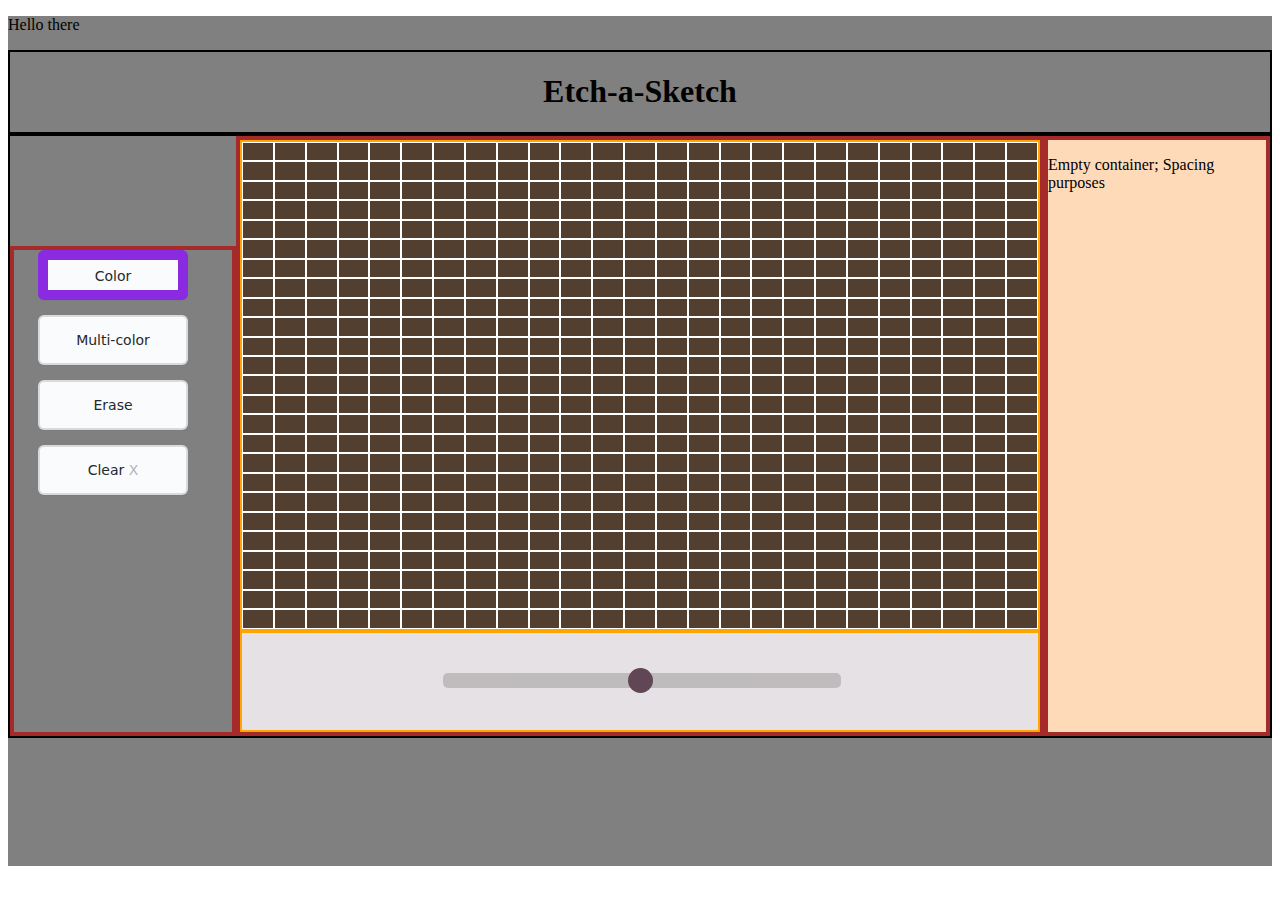
==== etch-a-sketch.html @ c3a320e6 "Boxes are set-up, this point is pre javascript implementation" ====
<!DOCTYPE html>
<html lang="en">
<head>
    <meta charset="UTF-8">
    <meta name="viewport" content="width=device-width, initial-scale=1.0">
    <link rel="stylesheet" type="text/css" href="styles.css"/>
    <title>Document</title>
</head>
<body>
    <section class="section">
        <p>Hello there</p>
        <div style="border: 2px solid black;" class="title">
          <h1 style="text-align:center;">Etch-a-Sketch</h1>
        </div>
        <div class="flex-container">
          <div class="flex" id="one">
            <div class="items-one">
                <button class="button-4" id="color-button" role="button">Color</button>
            </div>
            <div class="items-one">
                <button class="button-4" role="button">Multi-color</button>
            </div>
            <div class="items-one">
                <button class="button-4" role="button">Erase</button>
            </div>
            <div class="items-one">
                <button class="button-4" role="button">Clear <spans style="color:rgb(177, 181, 185)">X</span></button>
            </div>
          </div>
          <div class="flex" id="two">
            <div class="items" id="item1">
                
            </div>
            <div class="items" id = "item2">
                <div class="slidecontainer">
                    <input type="range" min="1" max="100" value="50" class="slider" id="myRange">
                </div>
            </div>
          </div>
          <div class="flex" id="three">
            <p>Empty container; Spacing purposes</p>
          </div>
        </div>
        
      </section>
      <script>
        const gridContainer = document.querySelector("#item1");
        let counter = 0
        
        function gridMaker(number) {
            for(i=0; i<number; i++) {
                let divItem = document.createElement('div');
                divItem.classList.add('new');
                counter += 1;
                //divItem.textContent = counter;
                gridContainer.appendChild(divItem);
            }
        }
        gridMaker(625);

      </script>
    
</body>
</html>
---- styles.css ----
.section {
    background-color: grey;
    margin: auto;
    height: 850px;
    /* width: 95%; */
    position: relative;
  }
  .flex-container {
    height: 600px;
    /* postion: absolute; */
    border: 2px solid black;
    display: flex;
  }
  .flex-container .flex {
    background: peachpuff;
    border: 4px solid brown;
    flex: 1 1 0;
  }
  .flex-container #one {
    display: flex;
    flex-direction: column;
    gap: 15px;
    align-items: center;
    background-color: grey;
    margin-top: 110px;
    
  }
  .flex-container #two {
    flex: 0 0 800px;
    display: flex;
    flex-direction: column;
   
  }
  .items {
    background: blue;
    border: 2px solid orange;
    flex: 1 1 0;
    height: 20px;
  }
  #item1 {
    flex: 5;
    background-color: lightblue;
  }
  #item2 {
    display: flex;
    justify-content: center;
    align-items: center;
    background-color: #e6e1e4;
  }
  .slidecontainer {
    /* background-color: ; */
    width: 50%;
  }
  .items-one {
    margin-right: 20px;
    
  }
  button {
    width: 150px;
    height: 50px;
  }
  /* GRID CONTAINER */
  #item1 {
    display: grid;
    grid-template-columns: repeat(25, 1fr);
    grid-template-rows: repeat(25, 1fr); /*needs to change dynamically*/
    

  }
  #item1 .new {
    background-color: rgb(83, 63, 48);
    color: #f8f6f6;
    border: 1px solid white;
  }
  /* BUTTON CSS */
  #color-button {
    border: 10px solid blueviolet;
  }
  .button-4 {
    appearance: none;
    background-color: #FAFBFC;
    border: 2px solid rgba(27, 31, 35, 0.15);
    border-radius: 6px;
    box-shadow: rgba(27, 31, 35, 0.04) 0 1px 0, rgba(255, 255, 255, 0.25) 0 1px 0 inset;
    box-sizing: border-box;
    color: #24292E;
    cursor: pointer;
    display: inline-block;
    font-family: -apple-system, system-ui, "Segoe UI", Helvetica, Arial, sans-serif, "Apple Color Emoji", "Segoe UI Emoji";
    font-size: 14px;
    font-weight: 500;
    line-height: 20px;
    list-style: none;
    padding: 6px 16px;
    position: relative;
    transition: background-color 0.2s cubic-bezier(0.3, 0, 0.5, 1);
    user-select: none;
    -webkit-user-select: none;
    touch-action: manipulation;
    vertical-align: middle;
    white-space: nowrap;
    word-wrap: break-word;
  }
  
  .button-4:hover {
    background-color: #F3F4F6;
    text-decoration: none;
    transition-duration: 0.1s;
  }
  
  .button-4:disabled {
    background-color: #FAFBFC;
    border-color: rgba(27, 31, 35, 0.15);
    color: #959DA5;
    cursor: default;
  }
  
  .button-4:active {
    background-color: #EDEFF2;
    box-shadow: rgba(225, 228, 232, 0.2) 0 1px 0 inset;
    transition: none 0s;
  }
  
  .button-4:focus {
    outline: 1px transparent;
  }
  
  .button-4:before {
    display: none;
  }
  
  .button-4:-webkit-details-marker {
    display: none;
  }
  /* Slider css */
  .slider {
    -webkit-appearance: none;
    width: 100%;
    height: 15px;
    border-radius: 5px;  
    background: #afadad;
    outline: none;
    opacity: 0.7;
    -webkit-transition: .2s;
    transition: opacity .2s;
  }
  
  .slider::-webkit-slider-thumb {
    -webkit-appearance: none;
    appearance: none;
    width: 25px;
    height: 25px;
    border-radius: 50%; 
    background: #290619;
    cursor: pointer;
  }
  
  .slider::-moz-range-thumb {
    width: 25px;
    height: 25px;
    border-radius: 50%;
    background: #0d9c7d;
    cursor: pointer;
  }
  @media screen and (max-width: 768px) {
    .flex-container {
      flex-direction: column;
    }
    .flex-container #one {
      display: none;
    }
  }
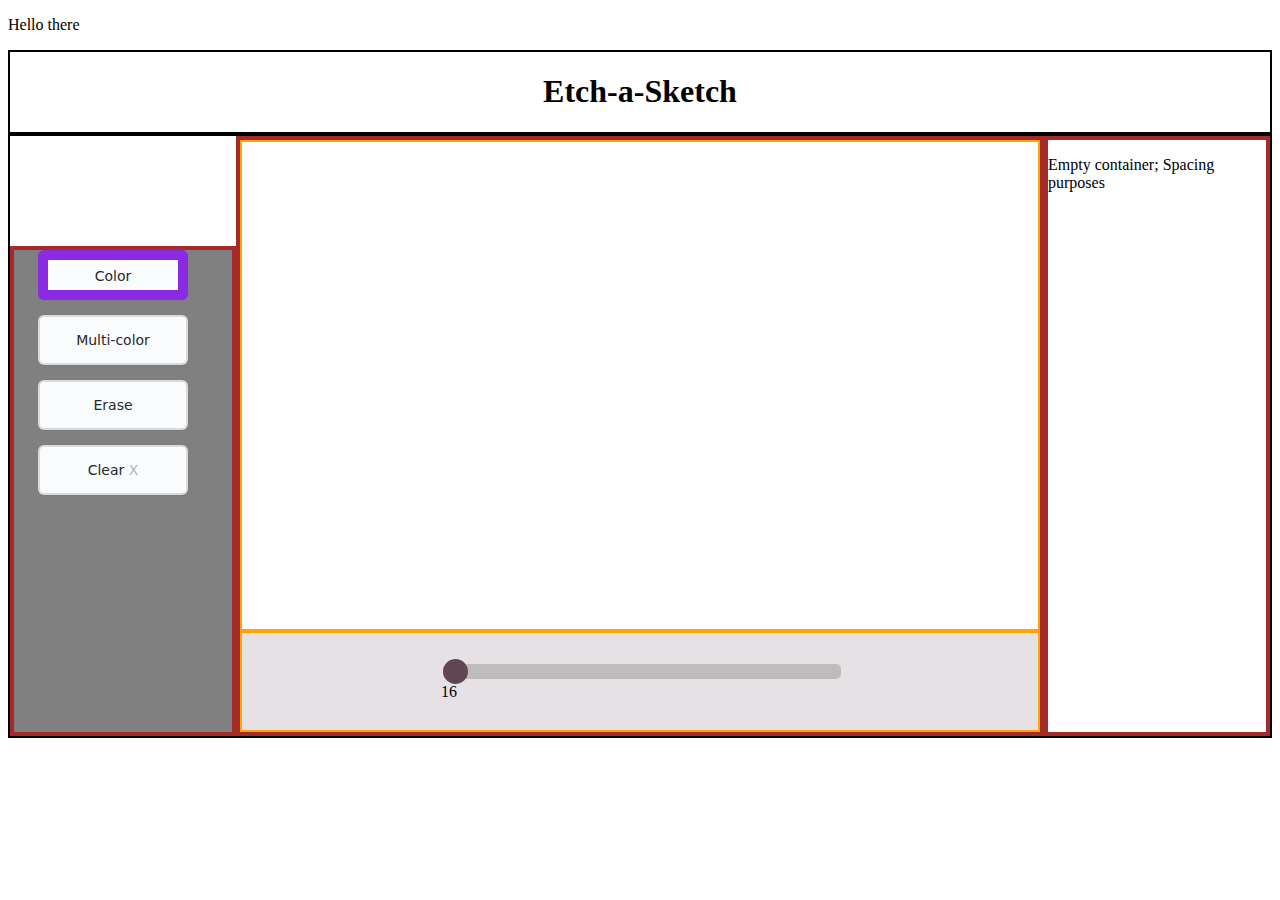
==== commit c83ee0c8: "Finished grid scaling and linked to range slider. Checkpoint before implementing buttons and color." ====
--- a/etch-a-sketch.html
+++ b/etch-a-sketch.html
@@ -1,62 +1,129 @@
 <!DOCTYPE html>
 <html lang="en">
 <head>
-    <meta charset="UTF-8">
-    <meta name="viewport" content="width=device-width, initial-scale=1.0">
-    <link rel="stylesheet" type="text/css" href="styles.css"/>
-    <title>Document</title>
+  <meta charset="UTF-8">
+  <meta name="viewport" content="width=device-width, initial-scale=1.0">
+  <link rel="stylesheet" type="text/css" href="styles.css"/>
+  <title>Document</title>
 </head>
 <body>
-    <section class="section">
-        <p>Hello there</p>
-        <div style="border: 2px solid black;" class="title">
-          <h1 style="text-align:center;">Etch-a-Sketch</h1>
+  <section class="section">
+    <p>Hello there</p>
+    <div style="border: 2px solid black;" class="title">
+      <h1 style="text-align:center;">Etch-a-Sketch</h1>
+    </div>
+    <div class="flex-container">
+      <div class="flex" id="one">
+        <div class="items-one">
+            <button class="button-4" id="color-button" role="button">Color</button>
         </div>
-        <div class="flex-container">
-          <div class="flex" id="one">
-            <div class="items-one">
-                <button class="button-4" id="color-button" role="button">Color</button>
+        <div class="items-one">
+            <button class="button-4" role="button">Multi-color</button>
+        </div>
+        <div class="items-one">
+            <button class="button-4" role="button">Erase</button>
+        </div>
+        <div class="items-one">
+            <button class="button-4" id="clear" role="button">Clear <spans style="color:rgb(177, 181, 185)">X</span></button>
+        </div>
+      </div>
+      <div class="flex" id="two">
+        <div class="items" id="item1">
+            
+        </div>
+        <div class="items" id = "item2">
+            <div class="slidecontainer">
+                <input type="range" min="16" max="100" value="16" class="slider" id="myRange">
+                <span id="sliderValue">16</span>
             </div>
-            <div class="items-one">
-                <button class="button-4" role="button">Multi-color</button>
-            </div>
-            <div class="items-one">
-                <button class="button-4" role="button">Erase</button>
-            </div>
-            <div class="items-one">
-                <button class="button-4" role="button">Clear <spans style="color:rgb(177, 181, 185)">X</span></button>
-            </div>
-          </div>
-          <div class="flex" id="two">
-            <div class="items" id="item1">
-                
-            </div>
-            <div class="items" id = "item2">
-                <div class="slidecontainer">
-                    <input type="range" min="1" max="100" value="50" class="slider" id="myRange">
-                </div>
-            </div>
-          </div>
-          <div class="flex" id="three">
-            <p>Empty container; Spacing purposes</p>
-          </div>
         </div>
-        
-      </section>
+      </div>
+      <div class="flex" id="three">
+        <p>Empty container; Spacing purposes</p>
+      </div>
+    </div>
+      
+  </section>
       <script>
         const gridContainer = document.querySelector("#item1");
         let counter = 0
+        //gridMaker(16); // sets default grid at 16
         
         function gridMaker(number) {
-            for(i=0; i<number; i++) {
+            clearGrid();
+            let userNum = number;
+            let numSquared = number * number;
+            console.log(numSquared);
+            for(i=0; i<numSquared; i++) {
                 let divItem = document.createElement('div');
                 divItem.classList.add('new');
                 counter += 1;
                 //divItem.textContent = counter;
                 gridContainer.appendChild(divItem);
             }
+            scaleCSS(userNum);
+            addGridItemEventListeners();
         }
-        gridMaker(625);
+        // Runs this first to set grid
+        // function to clear gridContainer:
+        function clearGrid() {
+            while (gridContainer.firstChild) {
+                gridContainer.removeChild(gridContainer.firstChild);
+            }
+        }
+
+        function scaleCSS(number) {
+            gridContainer.style.cssText = `grid-template-columns: repeat(${number}, 1fr); grid-template-rows: repeat(${number}, 1fr);`;
+        }
+        //gridMaker(50);
+
+        //Get slider value//
+        const slider = document.getElementById("myRange");
+        const sliderValue = document.getElementById("sliderValue");
+        function updateSliderValue() {
+            sliderValue.textContent = slider.value;
+            let userChoice = slider.value;
+            gridMaker(userChoice);
+        }
+        slider.addEventListener("input", updateSliderValue);
+
+        updateSliderValue();
+
+        ///Change color when clicked
+        let divClicked = document.querySelectorAll(".new");
+        //console.log(divClicked)
+        let isMouseDown = false;
+
+        // divClicked.forEach(function (div) { //clicked function
+        //     div.addEventListener("click", function () {
+        //         div.classList.toggle("clickedBlack");
+        //     })
+        //  })
+        function addGridItemEventListeners() {
+            const divClicked = gridContainer.querySelectorAll(".new");
+            let isMouseDown = false;
+            divClicked.forEach(function (div) {
+                div.addEventListener("mousedown", (event) => {
+                    isMouseDown = true;
+                    event.target.classList.add("clickedBlack");
+                })
+                div.addEventListener("mouseup", () => {
+                    isMouseDown = false; 
+                })
+
+                div.addEventListener("mouseover", (event) => {
+                    if (isMouseDown && event.buttons === 1) {
+                        event.target.classList.add("clickedBlack");
+                    }
+                })
+                div.addEventListener("mouseout", () => {
+                
+                })
+            })
+        }
+
+        addGridItemEventListeners();
+        
 
       </script>
     
--- a/styles.css
+++ b/styles.css
@@ -1,172 +1,180 @@
 .section {
-    background-color: grey;
-    margin: auto;
-    height: 850px;
-    /* width: 95%; */
-    position: relative;
-  }
+  /* background-color: grey; */
+  margin: auto;
+  height: 850px;
+  /* width: 95%; */
+  position: relative;
+}
+.flex-container {
+  height: 600px;
+  /* postion: absolute; */
+  border: 2px solid black;
+  display: flex;
+}
+.flex-container .flex {
+  /* background: red; */
+  border: 4px solid brown;
+  flex: 1 1 0;
+}
+.flex-container #one {
+  display: flex;
+  flex-direction: column;
+  gap: 15px;
+  align-items: center;
+  background-color: grey;
+  margin-top: 110px;
+  
+}
+.flex-container #two {
+  flex: 0 0 800px;
+  display: flex;
+  flex-direction: column;
+ 
+}
+.items {
+  /* background: blue; */
+  border: 2px solid orange;
+  flex: 1 1 0;
+  height: 20px;
+}
+#item1 {
+  flex: 5;
+  /* background-color: lightblue; */
+}
+#item2 {
+  display: flex;
+  justify-content: center;
+  align-items: center;
+  background-color: #e6e1e4;
+}
+.slidecontainer {
+  /* background-color: ; */
+  width: 50%;
+}
+.items-one {
+  margin-right: 20px;
+  
+}
+button {
+  width: 150px;
+  height: 50px;
+}
+/* GRID CONTAINER */
+#item1 {
+  display: grid;
+  grid-template-columns: repeat(30, 1fr);
+  grid-template-rows: repeat(30, 1fr); /*needs to change dynamically*/
+
+}
+
+#item1 div {
+  /* background-color: rgb(163, 219, 228); */
+  color: #f8f6f6;
+  /* border: 1px solid white; */
+}
+#item1 div:hover {
+  background-color: lightcoral;
+}
+/* COLOR CLASSES --> add classes on click*/
+
+.clickedBlack {
+  background-color: black;
+}
+/* BUTTON CSS */
+#color-button {
+  border: 10px solid blueviolet;
+}
+.button-4 {
+  appearance: none;
+  background-color: #FAFBFC;
+  border: 2px solid rgba(27, 31, 35, 0.15);
+  border-radius: 6px;
+  box-shadow: rgba(27, 31, 35, 0.04) 0 1px 0, rgba(255, 255, 255, 0.25) 0 1px 0 inset;
+  box-sizing: border-box;
+  color: #24292E;
+  cursor: pointer;
+  display: inline-block;
+  font-family: -apple-system, system-ui, "Segoe UI", Helvetica, Arial, sans-serif, "Apple Color Emoji", "Segoe UI Emoji";
+  font-size: 14px;
+  font-weight: 500;
+  line-height: 20px;
+  list-style: none;
+  padding: 6px 16px;
+  position: relative;
+  transition: background-color 0.2s cubic-bezier(0.3, 0, 0.5, 1);
+  user-select: none;
+  -webkit-user-select: none;
+  touch-action: manipulation;
+  vertical-align: middle;
+  white-space: nowrap;
+  word-wrap: break-word;
+}
+
+.button-4:hover {
+  background-color: #F3F4F6;
+  text-decoration: none;
+  transition-duration: 0.1s;
+}
+
+.button-4:disabled {
+  background-color: #FAFBFC;
+  border-color: rgba(27, 31, 35, 0.15);
+  color: #959DA5;
+  cursor: default;
+}
+
+.button-4:active {
+  background-color: #EDEFF2;
+  box-shadow: rgba(225, 228, 232, 0.2) 0 1px 0 inset;
+  transition: none 0s;
+}
+
+.button-4:focus {
+  outline: 1px transparent;
+}
+
+.button-4:before {
+  display: none;
+}
+
+.button-4:-webkit-details-marker {
+  display: none;
+}
+/* Slider css */
+.slider {
+  -webkit-appearance: none;
+  width: 100%;
+  height: 15px;
+  border-radius: 5px;  
+  background: #afadad;
+  outline: none;
+  opacity: 0.7;
+  -webkit-transition: .2s;
+  transition: opacity .2s;
+}
+
+.slider::-webkit-slider-thumb {
+  -webkit-appearance: none;
+  appearance: none;
+  width: 25px;
+  height: 25px;
+  border-radius: 50%; 
+  background: #290619;
+  cursor: pointer;
+}
+
+.slider::-moz-range-thumb {
+  width: 25px;
+  height: 25px;
+  border-radius: 50%;
+  background: #0d9c7d;
+  cursor: pointer;
+}
+@media screen and (max-width: 768px) {
   .flex-container {
-    height: 600px;
-    /* postion: absolute; */
-    border: 2px solid black;
-    display: flex;
-  }
-  .flex-container .flex {
-    background: peachpuff;
-    border: 4px solid brown;
-    flex: 1 1 0;
+    flex-direction: column;
   }
   .flex-container #one {
-    display: flex;
-    flex-direction: column;
-    gap: 15px;
-    align-items: center;
-    background-color: grey;
-    margin-top: 110px;
-    
-  }
-  .flex-container #two {
-    flex: 0 0 800px;
-    display: flex;
-    flex-direction: column;
-   
-  }
-  .items {
-    background: blue;
-    border: 2px solid orange;
-    flex: 1 1 0;
-    height: 20px;
-  }
-  #item1 {
-    flex: 5;
-    background-color: lightblue;
-  }
-  #item2 {
-    display: flex;
-    justify-content: center;
-    align-items: center;
-    background-color: #e6e1e4;
-  }
-  .slidecontainer {
-    /* background-color: ; */
-    width: 50%;
-  }
-  .items-one {
-    margin-right: 20px;
-    
-  }
-  button {
-    width: 150px;
-    height: 50px;
-  }
-  /* GRID CONTAINER */
-  #item1 {
-    display: grid;
-    grid-template-columns: repeat(25, 1fr);
-    grid-template-rows: repeat(25, 1fr); /*needs to change dynamically*/
-    
-
-  }
-  #item1 .new {
-    background-color: rgb(83, 63, 48);
-    color: #f8f6f6;
-    border: 1px solid white;
-  }
-  /* BUTTON CSS */
-  #color-button {
-    border: 10px solid blueviolet;
-  }
-  .button-4 {
-    appearance: none;
-    background-color: #FAFBFC;
-    border: 2px solid rgba(27, 31, 35, 0.15);
-    border-radius: 6px;
-    box-shadow: rgba(27, 31, 35, 0.04) 0 1px 0, rgba(255, 255, 255, 0.25) 0 1px 0 inset;
-    box-sizing: border-box;
-    color: #24292E;
-    cursor: pointer;
-    display: inline-block;
-    font-family: -apple-system, system-ui, "Segoe UI", Helvetica, Arial, sans-serif, "Apple Color Emoji", "Segoe UI Emoji";
-    font-size: 14px;
-    font-weight: 500;
-    line-height: 20px;
-    list-style: none;
-    padding: 6px 16px;
-    position: relative;
-    transition: background-color 0.2s cubic-bezier(0.3, 0, 0.5, 1);
-    user-select: none;
-    -webkit-user-select: none;
-    touch-action: manipulation;
-    vertical-align: middle;
-    white-space: nowrap;
-    word-wrap: break-word;
-  }
-  
-  .button-4:hover {
-    background-color: #F3F4F6;
-    text-decoration: none;
-    transition-duration: 0.1s;
-  }
-  
-  .button-4:disabled {
-    background-color: #FAFBFC;
-    border-color: rgba(27, 31, 35, 0.15);
-    color: #959DA5;
-    cursor: default;
-  }
-  
-  .button-4:active {
-    background-color: #EDEFF2;
-    box-shadow: rgba(225, 228, 232, 0.2) 0 1px 0 inset;
-    transition: none 0s;
-  }
-  
-  .button-4:focus {
-    outline: 1px transparent;
-  }
-  
-  .button-4:before {
     display: none;
   }
-  
-  .button-4:-webkit-details-marker {
-    display: none;
-  }
-  /* Slider css */
-  .slider {
-    -webkit-appearance: none;
-    width: 100%;
-    height: 15px;
-    border-radius: 5px;  
-    background: #afadad;
-    outline: none;
-    opacity: 0.7;
-    -webkit-transition: .2s;
-    transition: opacity .2s;
-  }
-  
-  .slider::-webkit-slider-thumb {
-    -webkit-appearance: none;
-    appearance: none;
-    width: 25px;
-    height: 25px;
-    border-radius: 50%; 
-    background: #290619;
-    cursor: pointer;
-  }
-  
-  .slider::-moz-range-thumb {
-    width: 25px;
-    height: 25px;
-    border-radius: 50%;
-    background: #0d9c7d;
-    cursor: pointer;
-  }
-  @media screen and (max-width: 768px) {
-    .flex-container {
-      flex-direction: column;
-    }
-    .flex-container #one {
-      display: none;
-    }
-  }+}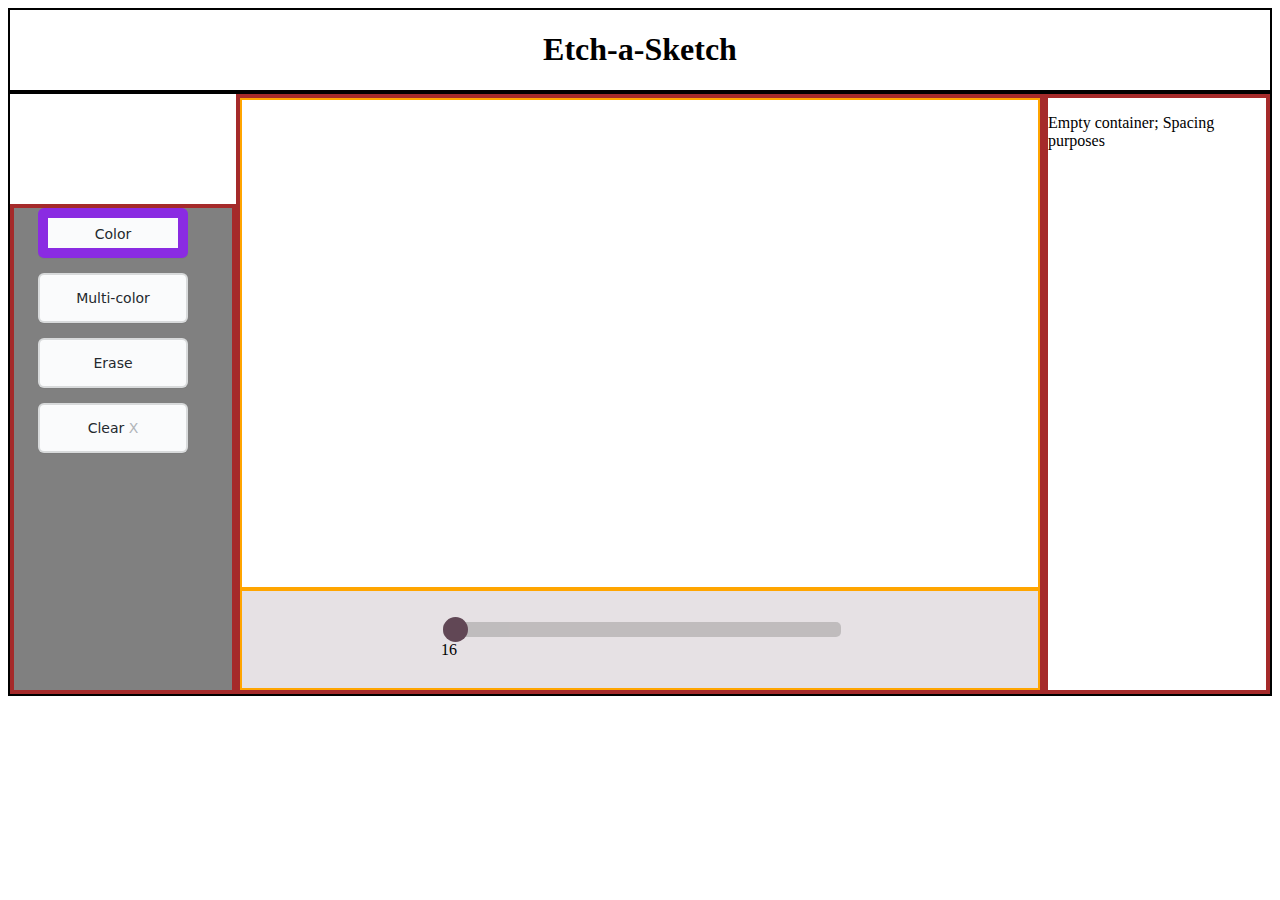
==== commit f00b27b2: "Added functionality to clear button, and fixed pointer grabbing bug. with user-select disabled." ====
--- a/etch-a-sketch.html
+++ b/etch-a-sketch.html
@@ -8,7 +8,7 @@
 </head>
 <body>
   <section class="section">
-    <p>Hello there</p>
+    <!-- <p>Hello there</p> -->
     <div style="border: 2px solid black;" class="title">
       <h1 style="text-align:center;">Etch-a-Sketch</h1>
     </div>
@@ -44,88 +44,100 @@
     </div>
       
   </section>
-      <script>
-        const gridContainer = document.querySelector("#item1");
-        let counter = 0
-        //gridMaker(16); // sets default grid at 16
-        
-        function gridMaker(number) {
-            clearGrid();
-            let userNum = number;
-            let numSquared = number * number;
-            console.log(numSquared);
-            for(i=0; i<numSquared; i++) {
-                let divItem = document.createElement('div');
-                divItem.classList.add('new');
-                counter += 1;
-                //divItem.textContent = counter;
-                gridContainer.appendChild(divItem);
-            }
-            scaleCSS(userNum);
-            addGridItemEventListeners();
+  <script>
+    const gridContainer = document.querySelector("#item1");
+    let counter = 0
+    //gridMaker(16); // sets default grid at 16
+    
+    function gridMaker(number) {
+        clearGrid();
+        let userNum = number;
+        let numSquared = number * number;
+        console.log(numSquared);
+        for(i=0; i<numSquared; i++) {
+            let divItem = document.createElement('div');
+            divItem.classList.add('new');
+            counter += 1;
+            //divItem.textContent = counter;
+            gridContainer.appendChild(divItem);
         }
-        // Runs this first to set grid
-        // function to clear gridContainer:
-        function clearGrid() {
-            while (gridContainer.firstChild) {
-                gridContainer.removeChild(gridContainer.firstChild);
-            }
+        scaleCSS(userNum);
+        addGridItemEventListeners();
+    }
+    // Runs this first to set grid
+    // function to clear gridContainer:
+    function clearGrid() {
+        while (gridContainer.firstChild) {
+            gridContainer.removeChild(gridContainer.firstChild);
         }
+    }
 
-        function scaleCSS(number) {
-            gridContainer.style.cssText = `grid-template-columns: repeat(${number}, 1fr); grid-template-rows: repeat(${number}, 1fr);`;
-        }
-        //gridMaker(50);
+    function scaleCSS(number) {
+        gridContainer.style.cssText = `grid-template-columns: repeat(${number}, 1fr); grid-template-rows: repeat(${number}, 1fr);`;
+    }
+    //gridMaker(50);
 
-        //Get slider value//
-        const slider = document.getElementById("myRange");
-        const sliderValue = document.getElementById("sliderValue");
-        function updateSliderValue() {
-            sliderValue.textContent = slider.value;
-            let userChoice = slider.value;
-            gridMaker(userChoice);
-        }
-        slider.addEventListener("input", updateSliderValue);
+    //Get slider value//
+    const slider = document.getElementById("myRange");
+    const sliderValue = document.getElementById("sliderValue");
+    function updateSliderValue() {
+        sliderValue.textContent = slider.value;
+        let userChoice = slider.value;
+        gridMaker(userChoice);
+    }
+    slider.addEventListener("input", updateSliderValue);
 
-        updateSliderValue();
+    updateSliderValue();
 
-        ///Change color when clicked
-        let divClicked = document.querySelectorAll(".new");
-        //console.log(divClicked)
+    ///Change color when clicked
+    let divClicked = document.querySelectorAll(".new");
+    //console.log(divClicked)
+    let isMouseDown = false;
+
+    // divClicked.forEach(function (div) { //clicked function
+    //     div.addEventListener("click", function () {
+    //         div.classList.toggle("clickedBlack");
+    //     })
+    //  })
+    function addGridItemEventListeners() {
+        const divClicked = gridContainer.querySelectorAll(".new");
         let isMouseDown = false;
+        divClicked.forEach(function (div) {
+            div.addEventListener("mousedown", (event) => {
+                isMouseDown = true;
+                event.target.classList.add("clickedBlack");
+            })
+            div.addEventListener("mouseup", () => {
+                isMouseDown = false; 
+            })
 
-        // divClicked.forEach(function (div) { //clicked function
-        //     div.addEventListener("click", function () {
-        //         div.classList.toggle("clickedBlack");
-        //     })
-        //  })
-        function addGridItemEventListeners() {
-            const divClicked = gridContainer.querySelectorAll(".new");
-            let isMouseDown = false;
-            divClicked.forEach(function (div) {
-                div.addEventListener("mousedown", (event) => {
-                    isMouseDown = true;
+            div.addEventListener("mouseover", (event) => {
+                if (isMouseDown && event.buttons === 1) {
                     event.target.classList.add("clickedBlack");
-                })
-                div.addEventListener("mouseup", () => {
-                    isMouseDown = false; 
-                })
+                }
+            })
+            div.addEventListener("mouseout", () => {
+            
+            })
+        })
+    }
 
-                div.addEventListener("mouseover", (event) => {
-                    if (isMouseDown && event.buttons === 1) {
-                        event.target.classList.add("clickedBlack");
-                    }
-                })
-                div.addEventListener("mouseout", () => {
-                
-                })
-            })
-        }
+    addGridItemEventListeners();
+    // BUTTONS 
+    // clear board
+    const clearButton = document.getElementById("clear");
+    function clearBoard() {
+      // target div with added class .clickedBlack
+      // remove .clickedBlack
+      const targetDiv = gridContainer.querySelectorAll(".clickedBlack");
+      targetDiv.forEach(function (item) {
+        item.classList.remove('clickedBlack');
+      })
 
-        addGridItemEventListeners();
-        
+    }
+    clearButton.addEventListener("click", clearBoard);
 
-      </script>
+  </script>
     
 </body>
 </html>--- a/styles.css
+++ b/styles.css
@@ -70,6 +70,7 @@
 #item1 div {
   /* background-color: rgb(163, 219, 228); */
   color: #f8f6f6;
+  user-select: none;
   /* border: 1px solid white; */
 }
 #item1 div:hover {
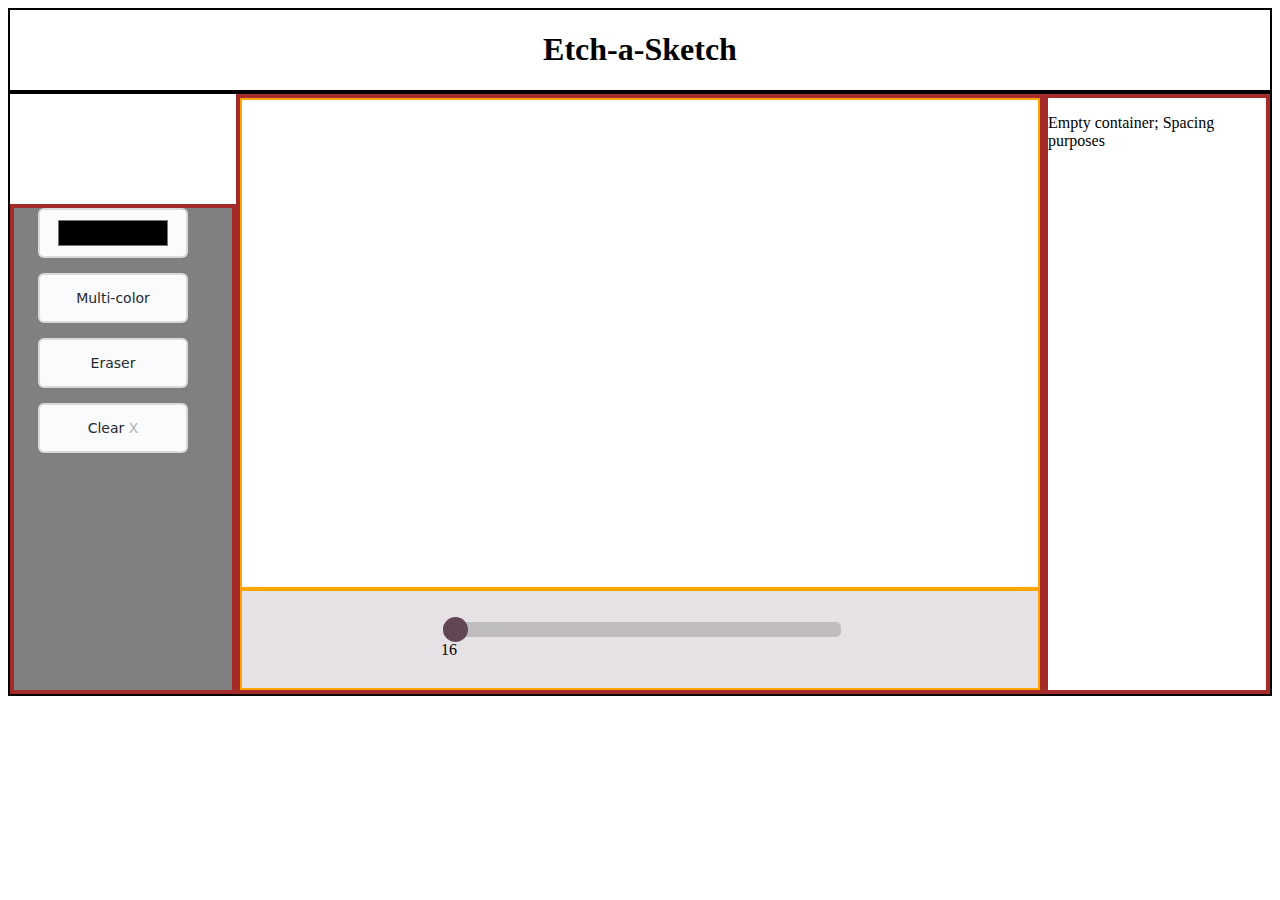
==== commit 49279a1d: "added functionality to color button, now when clicked it will change the pen to that color." ====
--- a/etch-a-sketch.html
+++ b/etch-a-sketch.html
@@ -15,13 +15,13 @@
     <div class="flex-container">
       <div class="flex" id="one">
         <div class="items-one">
-            <button class="button-4" id="color-button" role="button">Color</button>
+            <input type="color" class="button-4" id="color-button" role="button"></input>
         </div>
         <div class="items-one">
             <button class="button-4" role="button">Multi-color</button>
         </div>
         <div class="items-one">
-            <button class="button-4" role="button">Erase</button>
+            <button class="button-4" id="eraser" role="button">Eraser</button>
         </div>
         <div class="items-one">
             <button class="button-4" id="clear" role="button">Clear <spans style="color:rgb(177, 181, 185)">X</span></button>
@@ -92,28 +92,84 @@
     ///Change color when clicked
     let divClicked = document.querySelectorAll(".new");
     //console.log(divClicked)
-    let isMouseDown = false;
+    // let isMouseDown = false;
 
     // divClicked.forEach(function (div) { //clicked function
     //     div.addEventListener("click", function () {
     //         div.classList.toggle("clickedBlack");
     //     })
     //  })
+    // ERASER BUTTON
+    const eraserButton = document.getElementById("eraser");
+    let isClicked = false;
+    let isMouseDown = false;
+
+    let colorChose = null;
+    console.log(colorChose);
+
+    eraserButton.addEventListener("click", function() {
+      isClicked = !isClicked;
+      if (isClicked) {
+        eraserButton.classList.add("clicked");
+      }else {
+        eraserButton.classList.remove("clicked");
+      }
+      const blackDivs = gridContainer.querySelectorAll(".clickedBlack, .colored");
+      blackDivs.forEach(function(div) {
+        div.addEventListener("mousedown", function() {
+          if (isClicked) {
+            isMouseDown = true;
+            div.classList.remove("clickedBlack");
+            div.classList.remove("colored");
+            div.style.backgroundColor = "";
+          }
+        });
+
+        div.addEventListener("mouseup", function() {
+          isMouseDown = false;
+        });
+
+        div.addEventListener("mouseover", function() {
+          if(isClicked && isMouseDown) {
+            div.classList.remove("clickedBlack");
+            div.classList.remove("colored");
+            div.style.backgroundColor = "";
+          }
+        })
+        })
+      })
+
+
     function addGridItemEventListeners() {
         const divClicked = gridContainer.querySelectorAll(".new");
         let isMouseDown = false;
         divClicked.forEach(function (div) {
             div.addEventListener("mousedown", (event) => {
+              if (!isClicked) {
                 isMouseDown = true;
-                event.target.classList.add("clickedBlack");
+                if (colorChose=== null) {
+                  event.target.classList.add("clickedBlack")
+                } else {
+                  // what happens when color is chosen
+                  //event.target.classList.add("colored")
+                  let targetElement = event.target;
+                  targetElement.classList.add("colored");
+                  targetElement.style.backgroundColor = colorChose;
+                }
+                //event.target.classList.add("clickedBlack");
+              }
             })
             div.addEventListener("mouseup", () => {
                 isMouseDown = false; 
             })
 
             div.addEventListener("mouseover", (event) => {
-                if (isMouseDown && event.buttons === 1) {
-                    event.target.classList.add("clickedBlack");
+                if (!isClicked && isMouseDown && event.buttons === 1 && colorChose=== null) {
+                  event.target.classList.add("clickedBlack");
+                } else if(!isClicked && isMouseDown && event.buttons === 1){
+                  let targetElement = event.target;
+                  targetElement.classList.add("colored");
+                  targetElement.style.backgroundColor = colorChose
                 }
             })
             div.addEventListener("mouseout", () => {
@@ -123,8 +179,9 @@
     }
 
     addGridItemEventListeners();
+
     // BUTTONS 
-    // clear board
+    // CLEAR BOARD BUTTON
     const clearButton = document.getElementById("clear");
     function clearBoard() {
       // target div with added class .clickedBlack
@@ -137,7 +194,29 @@
     }
     clearButton.addEventListener("click", clearBoard);
 
-  </script>
+    // COLOR SELECTOR BUTTON
+    //get color value
+    const colorButton = document.querySelector("#color-button");
+
+    colorButton.addEventListener("click", function() {
+      isClicked = false;
+      eraserButton.classList.remove("clicked");
+    })
+
+    colorButton.addEventListener("input", function(event) {
+      isClicked = false;
+      eraserButton.classList.remove("clicked")
+      const selectedColor = event.target.value;
+      console.log(selectedColor);
+      colorChose = selectedColor;
+
+    })
     
+
+
+
+
+
+  </script> 
 </body>
 </html>--- a/styles.css
+++ b/styles.css
@@ -81,9 +81,17 @@
 .clickedBlack {
   background-color: black;
 }
+
+/* Dynamic button */
+
+.clickedColor {
+  
+}
 /* BUTTON CSS */
 #color-button {
-  border: 10px solid blueviolet;
+  /* border: 10px solid blueviolet; */
+  width: 150px;
+  height: 50px;
 }
 .button-4 {
   appearance: none;
@@ -112,7 +120,7 @@
 }
 
 .button-4:hover {
-  background-color: #F3F4F6;
+  background-color: #f3f4f6bb;
   text-decoration: none;
   transition-duration: 0.1s;
 }
@@ -124,11 +132,11 @@
   cursor: default;
 }
 
-.button-4:active {
+/* .button-4:active {
   background-color: #EDEFF2;
   box-shadow: rgba(225, 228, 232, 0.2) 0 1px 0 inset;
   transition: none 0s;
-}
+} */
 
 .button-4:focus {
   outline: 1px transparent;
@@ -140,6 +148,9 @@
 
 .button-4:-webkit-details-marker {
   display: none;
+}
+.clicked {
+  background-color: #f3f4f6bb;
 }
 /* Slider css */
 .slider {
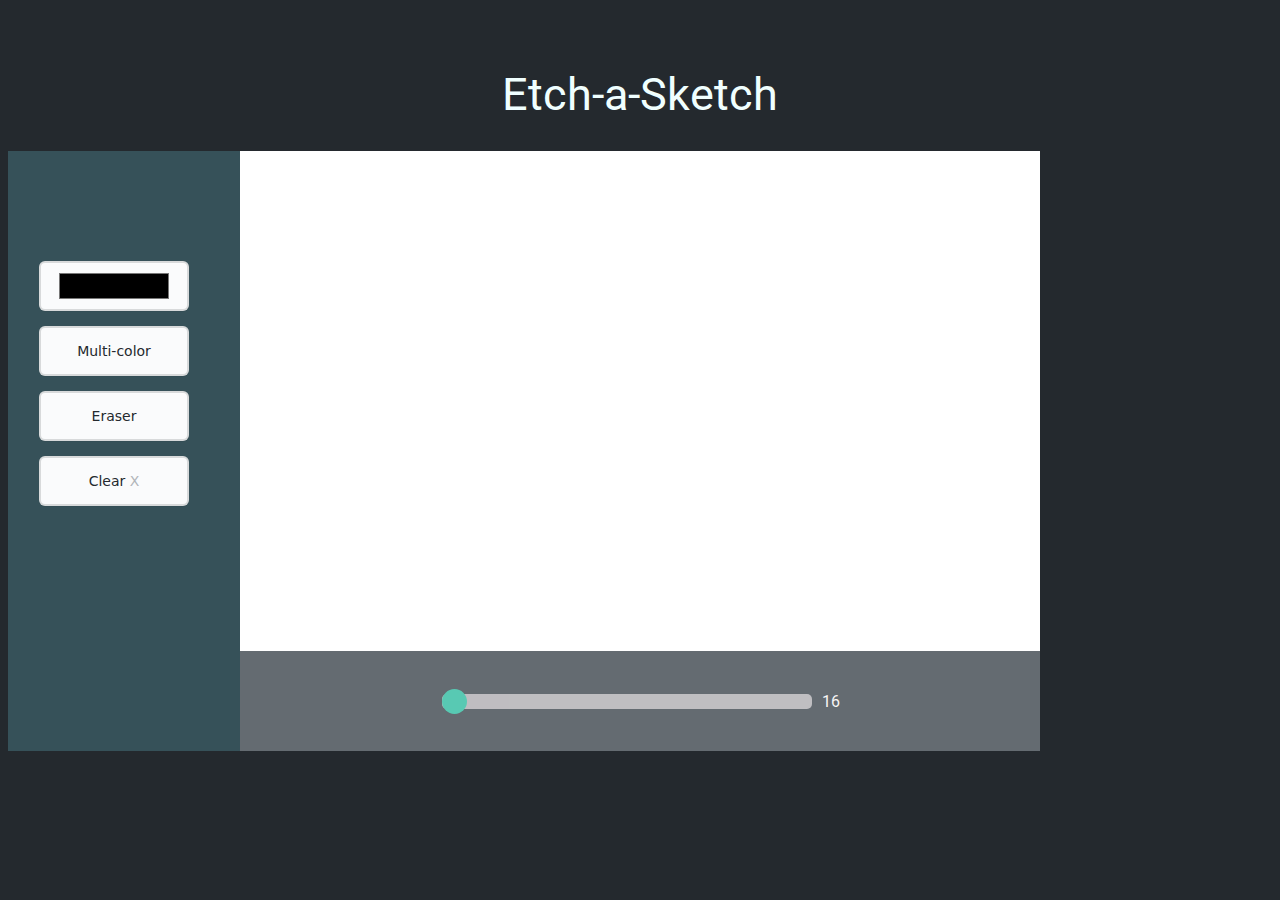
==== commit f64f331b: "Implemented Javascript functionality and light design." ====
--- a/etch-a-sketch.html
+++ b/etch-a-sketch.html
@@ -4,13 +4,16 @@
   <meta charset="UTF-8">
   <meta name="viewport" content="width=device-width, initial-scale=1.0">
   <link rel="stylesheet" type="text/css" href="styles.css"/>
+  <link rel="preconnect" href="https://fonts.googleapis.com">
+  <link rel="preconnect" href="https://fonts.gstatic.com" crossorigin>
+  <link href="https://fonts.googleapis.com/css2?family=Roboto:ital,wght@0,300;0,400;0,500;0,700;0,900;1,500;1,700&display=swap" rel="stylesheet">
   <title>Document</title>
 </head>
 <body>
   <section class="section">
     <!-- <p>Hello there</p> -->
-    <div style="border: 2px solid black;" class="title">
-      <h1 style="text-align:center;">Etch-a-Sketch</h1>
+    <div style="" class="title">
+      <h1 style="text-align:center; color:azure; font-size: 45px;">Etch-a-Sketch</h1>
     </div>
     <div class="flex-container">
       <div class="flex" id="one">
@@ -18,7 +21,7 @@
             <input type="color" class="button-4" id="color-button" role="button"></input>
         </div>
         <div class="items-one">
-            <button class="button-4" role="button">Multi-color</button>
+            <button class="button-4" id="multicolor" role="button">Multi-color</button>
         </div>
         <div class="items-one">
             <button class="button-4" id="eraser" role="button">Eraser</button>
@@ -38,8 +41,8 @@
             </div>
         </div>
       </div>
-      <div class="flex" id="three">
-        <p>Empty container; Spacing purposes</p>
+      <div class="flex" id="three" style="background-color: #24292E;">
+        
       </div>
     </div>
       
@@ -105,9 +108,12 @@
     let isMouseDown = false;
 
     let colorChose = null;
+    let multiClicked = false;
     console.log(colorChose);
 
     eraserButton.addEventListener("click", function() {
+      multiClicked = false;
+      multiColor.classList.remove("clicked");
       isClicked = !isClicked;
       if (isClicked) {
         eraserButton.classList.add("clicked");
@@ -138,7 +144,14 @@
         })
         })
       })
-
+    
+    // function to get random colors
+    function getRandom() {
+      const r = Math.floor(Math.random() * 256);
+      const g = Math.floor(Math.random() * 256);
+      const b = Math.floor(Math.random() * 256);
+      return `rgb(${r},${g},${b})`;
+    }
 
     function addGridItemEventListeners() {
         const divClicked = gridContainer.querySelectorAll(".new");
@@ -147,7 +160,9 @@
             div.addEventListener("mousedown", (event) => {
               if (!isClicked) {
                 isMouseDown = true;
-                if (colorChose=== null) {
+                if (multiClicked) {
+                  multiCall(event)
+                } else if (colorChose=== null) {
                   event.target.classList.add("clickedBlack")
                 } else {
                   // what happens when color is chosen
@@ -164,19 +179,22 @@
             })
 
             div.addEventListener("mouseover", (event) => {
-                if (!isClicked && isMouseDown && event.buttons === 1 && colorChose=== null) {
+                if (!isClicked && isMouseDown && event.buttons === 1 && colorChose=== null && multiClicked === false) {
                   event.target.classList.add("clickedBlack");
-                } else if(!isClicked && isMouseDown && event.buttons === 1){
+                } else if(!isClicked && isMouseDown && event.buttons === 1 && multiClicked === false){
                   let targetElement = event.target;
                   targetElement.classList.add("colored");
-                  targetElement.style.backgroundColor = colorChose
+                  targetElement.style.backgroundColor = colorChose;
+                } else if(!isClicked && isMouseDown && event.buttons ===1 && multiClicked === true) {
+                  multiCall(event);
                 }
-            })
+                })
             div.addEventListener("mouseout", () => {
             
             })
         })
     }
+    
 
     addGridItemEventListeners();
 
@@ -186,9 +204,13 @@
     function clearBoard() {
       // target div with added class .clickedBlack
       // remove .clickedBlack
-      const targetDiv = gridContainer.querySelectorAll(".clickedBlack");
+      eraserButton.classList.remove("clicked");
+      isClicked = false;
+      const targetDiv = gridContainer.querySelectorAll(".clickedBlack, .colored");
       targetDiv.forEach(function (item) {
+        item.style.backgroundColor = "";
         item.classList.remove('clickedBlack');
+        //item.classList.remove('colored');
       })
 
     }
@@ -201,6 +223,8 @@
     colorButton.addEventListener("click", function() {
       isClicked = false;
       eraserButton.classList.remove("clicked");
+      multiClicked = false;
+      multiColor.classList.remove("clicked");
     })
 
     colorButton.addEventListener("input", function(event) {
@@ -213,6 +237,30 @@
     })
     
 
+    // Multi color selector
+
+    const multiColor = document.querySelector("#multicolor");
+    
+    multiColor.addEventListener("click", function() {
+      isClicked = false;
+      multiClicked = !multiClicked;
+      if (multiClicked) {
+        multiColor.classList.add("clicked");
+      }else {
+        multiColor.classList.remove("clicked");
+      }
+      eraserButton.classList.remove("clicked");
+      console.log("Multicolor selected");
+      console.log (multiClicked);
+    })
+
+    function multiCall(div) {
+      let multiDiv = div.target
+      multiDiv.classList.add("colored");
+      multiDiv.style.background = getRandom();
+
+    }
+
 
 
 
--- a/styles.css
+++ b/styles.css
@@ -1,19 +1,34 @@
+body {
+  background-color: #24292E;
+}
 .section {
-  /* background-color: grey; */
+  background-color: #24292E;
+  padding-top: 30px;
   margin: auto;
   height: 850px;
   /* width: 95%; */
   position: relative;
 }
+
+.title {
+  background-color: #24292E;
+}
+.title h1{
+  font-family: 'Roboto', sans-serif;
+  font-weight: 400;
+}
+.flex-container {
+  background-color: rgb(54, 81, 89);
+}
 .flex-container {
   height: 600px;
   /* postion: absolute; */
-  border: 2px solid black;
+  /* border: 2px solid black; */
   display: flex;
 }
 .flex-container .flex {
   /* background: red; */
-  border: 4px solid brown;
+  /* border: 4px solid brown; */
   flex: 1 1 0;
 }
 .flex-container #one {
@@ -21,7 +36,7 @@
   flex-direction: column;
   gap: 15px;
   align-items: center;
-  background-color: grey;
+  /* background-color: grey; */
   margin-top: 110px;
   
 }
@@ -32,8 +47,8 @@
  
 }
 .items {
-  /* background: blue; */
-  border: 2px solid orange;
+  background: white; 
+  /* border: 2px solid orange; */
   flex: 1 1 0;
   height: 20px;
 }
@@ -45,7 +60,8 @@
   display: flex;
   justify-content: center;
   align-items: center;
-  background-color: #e6e1e4;
+  /* background-color: #e6e1e4; */
+  background-color: #646b71;
 }
 .slidecontainer {
   /* background-color: ; */
@@ -74,7 +90,7 @@
   /* border: 1px solid white; */
 }
 #item1 div:hover {
-  background-color: lightcoral;
+  background-color: rgba(51, 235, 186, 0.131);
 }
 /* COLOR CLASSES --> add classes on click*/
 
@@ -120,7 +136,7 @@
 }
 
 .button-4:hover {
-  background-color: #f3f4f6bb;
+  background-color: #c3c7d0bb;
   text-decoration: none;
   transition-duration: 0.1s;
 }
@@ -150,19 +166,32 @@
   display: none;
 }
 .clicked {
-  background-color: #f3f4f6bb;
+  background-color: #c3c7d0bb;
 }
 /* Slider css */
+.slidecontainer {
+  display: flex;
+  align-items: center;
+}
+
 .slider {
   -webkit-appearance: none;
   width: 100%;
   height: 15px;
   border-radius: 5px;  
-  background: #afadad;
+  /* background: #afadad; */
+  background: #e6e1e4;
   outline: none;
   opacity: 0.7;
   -webkit-transition: .2s;
   transition: opacity .2s;
+  flex: 1;
+  margin-right: 10px;
+}
+#sliderValue {
+  font-size: 16px;
+  font-family: 'Roboto', sans-serif;
+  color:#f8f6f6
 }
 
 .slider::-webkit-slider-thumb {
@@ -171,7 +200,8 @@
   width: 25px;
   height: 25px;
   border-radius: 50%; 
-  background: #290619;
+  /* background: #290619; */
+  background: #54f1cf;
   cursor: pointer;
 }
 
@@ -179,7 +209,7 @@
   width: 25px;
   height: 25px;
   border-radius: 50%;
-  background: #0d9c7d;
+  background: #37cbab;
   cursor: pointer;
 }
 @media screen and (max-width: 768px) {
